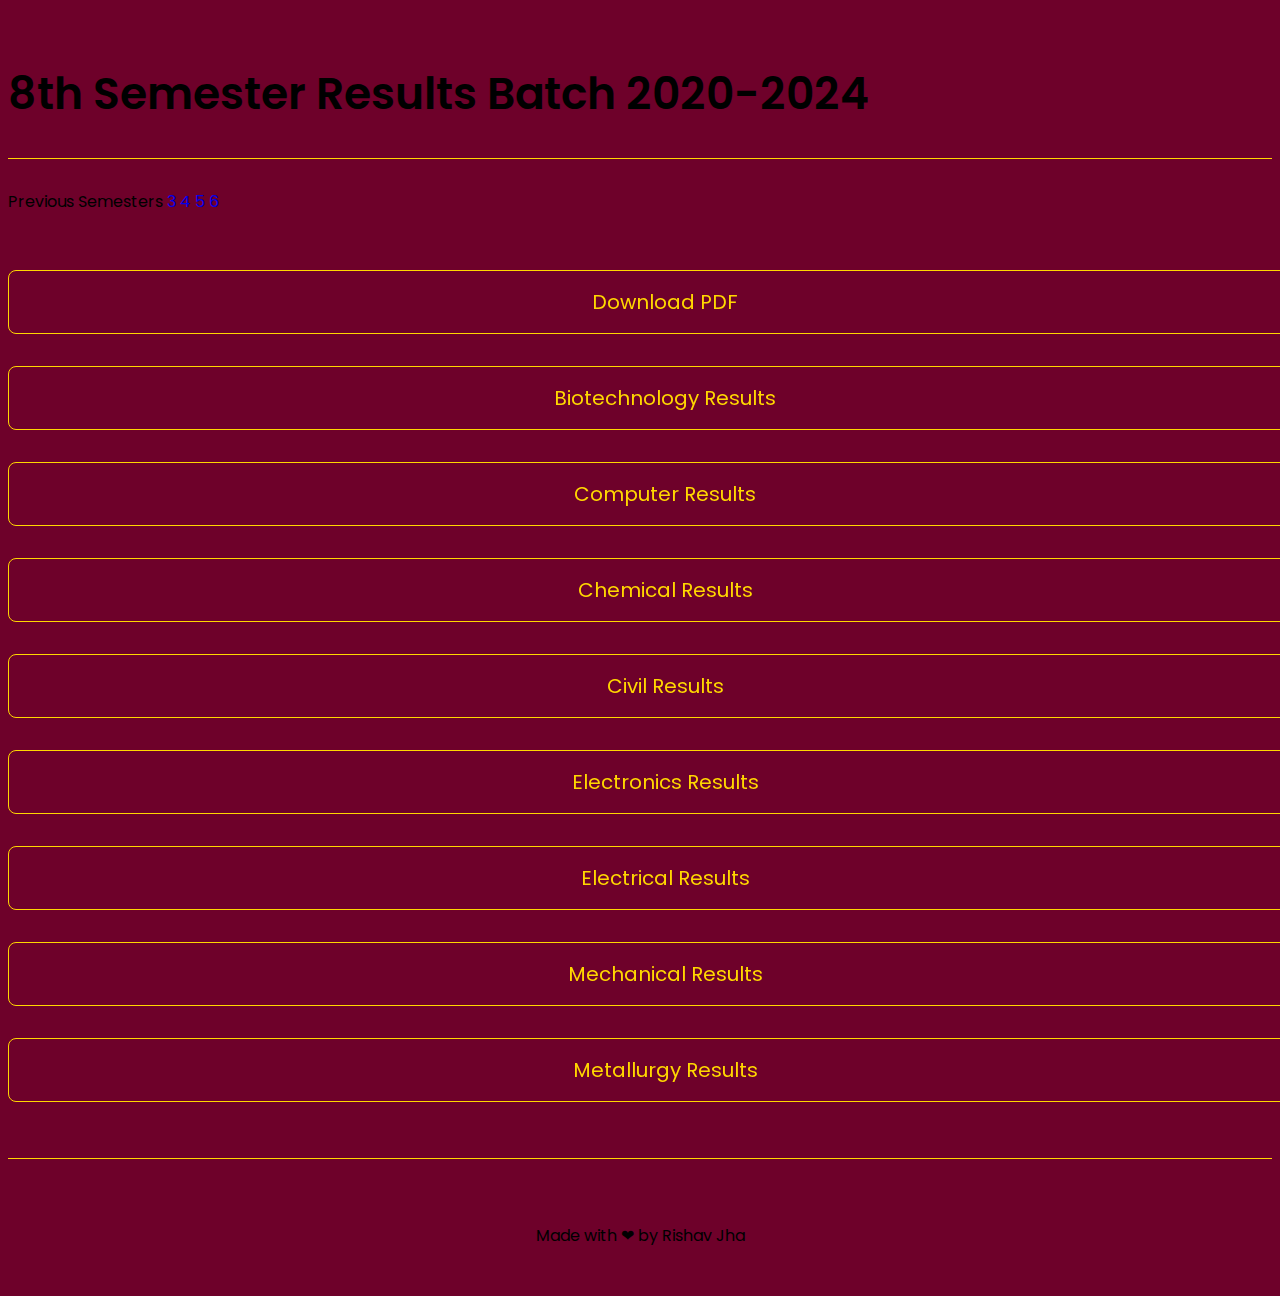
==== Web/index.html @ eda4e08a "Initial commit" ====
<!doctype html>
<html lang="en">

<head>
  <!-- Required meta tags -->
  <meta charset="utf-8">
  <meta name="viewport" content="width=device-width, initial-scale=1">
  <meta name="theme-color" content="#07192F">
  <meta property="og:image" content="./NITDGP.webp" />
  <meta name="author" content="Devraj">
  <meta name="description" content="NIT DGP's Rankwise Sem 8 results">
  <link rel="shortcut icon" href="./logo.png" type="image/x-icon">
  <!-- Bootstrap CSS -->
  <link href="https://cdn.jsdelivr.net/npm/bootstrap@5.1.3/dist/css/bootstrap.min.css" rel="stylesheet"
    integrity="sha384-1BmE4kWBq78iYhFldvKuhfTAU6auU8tT94WrHftjDbrCEXSU1oBoqyl2QvZ6jIW3" crossorigin="anonymous">
  <link rel="stylesheet" href="https://cdnjs.cloudflare.com/ajax/libs/font-awesome/6.0.0-beta3/css/all.min.css"
    integrity="sha512-Fo3rlrZj/k7ujTnHg4CGR2D7kSs0v4LLanw2qksYuRlEzO+tcaEPQogQ0KaoGN26/zrn20ImR1DfuLWnOo7aBA=="
    crossorigin="anonymous" referrerpolicy="no-referrer" />
  <link rel="stylesheet" href="./styles.css">
  <title>8th Semester Results 2020-2024</title>
</head>

<body>
  <h1 class="text-center">8th Semester Results Batch 2020-2024</h1>
  <p class="text-center text-white fs-3">
    Previous Semesters
    <a class="text-warning" href="https://rishav-jha-mech.github.io/NITDGP-results-ranked-sem3/Web/" target="_blank" rel="noopener noreferrer">3</a>
    <a class="text-warning" href="https://rishav-jha-mech.github.io/NITDGP-results-ranked-sem4/Web/" target="_blank" rel="noopener noreferrer">4</a>
    <a class="text-warning" href="https://rishav-jha-mech.github.io/NITDGP-results-ranked-sem5/Web/" target="_blank" rel="noopener noreferrer">5</a>
    <a class="text-warning" href="https://rishav-jha-mech.github.io/NITDGP-results-ranked-sem6/Web/" target="_blank" rel="noopener noreferrer">6</a>
  </p>
  <div class="row px-0 mx-0">
    <div id="main" class="col-12 col-lg-6"></div>
  </div>
  <footer>
      <div class="center">
        <a href="https://github.com/rishav-jha-mech" target="_blank" rel="noopener noreferrer" class="fab mx-2 fa-github"></a>
        <a href="https://www.linkedin.com/in/rishav-jha-549b45203/" target="_blank" rel="noopener noreferrer" class="fab mx-2 fa-linkedin"></a>
        <a href="https://wa.me/send?text=Hi%20Rishav&phone=7439876937" target="_blank" rel="noopener noreferrer" class="fab mx-2 fa-whatsapp"></a>
        <a href="https://stackoverflow.com/users/16330307/rishav-jha" target="_blank" rel="noopener noreferrer" class="fab mx-2 fa-stack-overflow"></a>
      </div>
    <p class="text-white">Made with ❤ by Rishav Jha </p>
  </footer>
  <script src="./index.js"></script>
  <script src="https://cdn.jsdelivr.net/npm/bootstrap@5.1.3/dist/js/bootstrap.bundle.min.js"
    integrity="sha384-ka7Sk0Gln4gmtz2MlQnikT1wXgYsOg+OMhuP+IlRH9sENBO0LRn5q+8nbTov4+1p"
    crossorigin="anonymous">
  </script>
</body>

</html>
---- Web/styles.css ----
@import url('https://fonts.googleapis.com/css2?family=Poppins:wght@300;400;500;600;700;800;900&display=swap');

:root {
  --primary-color: #6e012a;
  --secondary-color: gold;
}

html,
body {
  font-family: 'Poppins', sans-serif;
  background: var(--primary-color);
  scroll-behavior: smooth;
}

a {
  text-decoration: none;
}

h1 {
  padding: 2rem 0;
  font-weight: 600;
  font-size: 2.75rem;
  color: var(--bs-white);
  background: var(--primary-color);
  border-bottom: 1px solid var(--secondary-color);
}

#main {
  display: flex;
  justify-content: center;
  align-items: center;
  flex-direction: column;
  background: var(--primary-color);
  margin: 2.5rem auto;
}

#main .item a {
  font-size: 1.25rem;
  color: var(--secondary-color);
  text-decoration: none;
}

#main .item {
  margin: 1rem auto;
  width: 100%;
  padding: 1rem 1.5rem;
  border-radius: 8px;
  text-align: center;
  display: flex;
  justify-content: center;
  align-items: center;
  text-transform: capitalize;
  backdrop-filter: blur(10px);
  border: 1px solid var(--secondary-color);
}
.upBtn {
  position: fixed;
  bottom: 20px;
  right: 20px;
  background: var(--primary-color);
  color: var(--bs-white);
  border: none;
  border-radius: 50%;
  font-size: 1.5rem;
  cursor: pointer;
  transition: 0.5s ease;
  padding: 0;
  height: 50px;
  width: 50px;
  z-index: 100;
  animation: angleup 0.5s ease;
  border: 1px solid var(--secondary-color);
}

.upBtn:active {
  color: var(--primary-color);
}

@media(max-width: 425px) {
  .upBtn {
    bottom: 1.5rem;
    right: 1.25rem;
  }
}


footer {
  background: var(--primary-color);
  padding: 1.5rem;
  text-align: center;
  border-top: 1px solid var(--secondary-color);
}

footer a {
  color: var(--bs-white);
  font-weight: 600;
  text-decoration: none;
}
footer .fab {
  font-size: 1.5rem;
  color: var(--secondary-color);
  margin-bottom: 1.5rem;
}
.fa-angle-left {
  position: absolute;
  top: 2rem;
  left: 0.75rem;
}

input {
  background: transparent !important;
  border-color: var(--secondary-color) !important;
  color: var(--bs-white) !important;
  padding: 0.5rem 0.5rem !important;
}

.maxw600 {
  max-width: 600px;
}

#arena {
  display: flex;
  align-items: center;
  flex-direction: column;
  align-items: center;
  min-height: 300px;
}

#arena .card h6 {
  font-size: 1.25rem;
  font-weight: 400;
}

#arena .card {
  font-size: 0.9rem;
  border-color: var(--secondary-color) !important;
  overflow: hidden;
}

#arena .card-header {
  border-color: var(--secondary-color);
  color: var(--secondary-color);
  background: var(--primary-color);
}

#arena .card-body {
  background: var(--primary-color);
  border-bottom-left-radius: 4px;
  border-bottom-right-radius: 4px;
}

.text-pink {
  color: var(--bs-pink);
}

.minh300 {
  min-height: 300px;
}
.center{
  display: flex;
  justify-content: center;
  align-items: center;
}
@media (max-width: 992px) {
  #main {
    height: unset;
    min-height: 100vh;
  }

  .fa-angle-left {
    position: relative;
    top: 0;
    left: 0;
  }
}

@media (max-width: 600px) {
  #main {
    padding: 1.5rem 1rem;
  }

  h1 {
    font-size: 2rem;
    font-weight: 600;
    padding: 0.5rem;
    line-height: 1.5;
  }
}
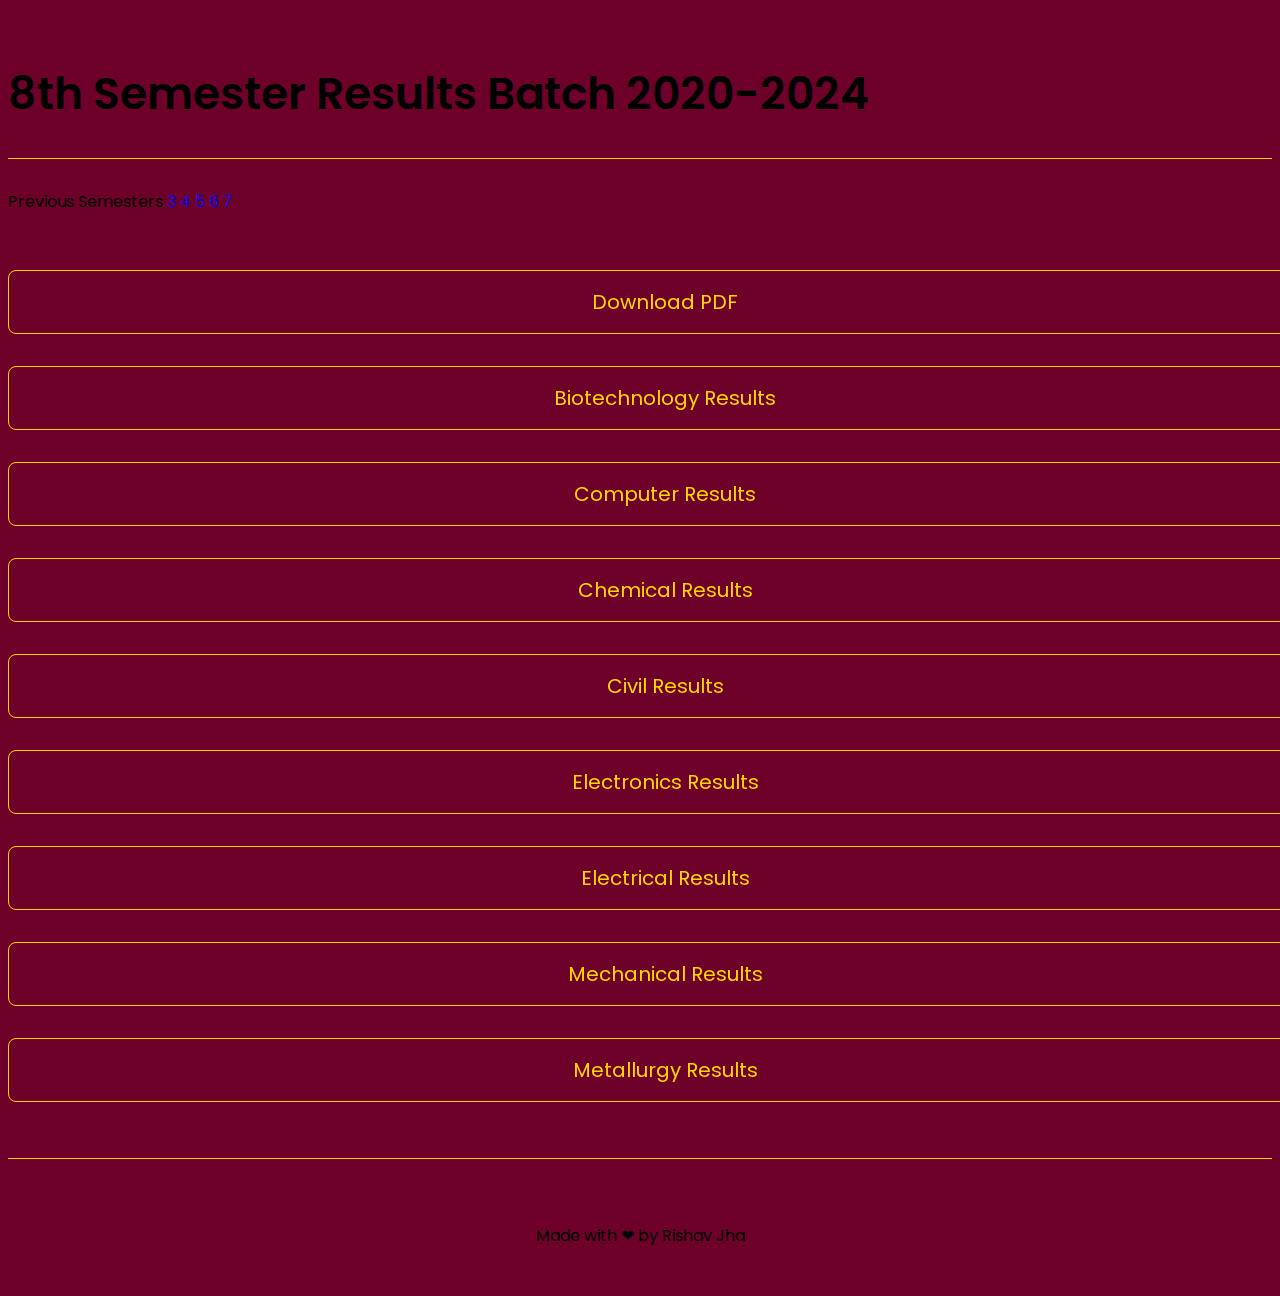
==== commit 28d2a21d: "Results Ready" ====
--- a/Web/index.html
+++ b/Web/index.html
@@ -28,6 +28,7 @@
     <a class="text-warning" href="https://rishav-jha-mech.github.io/NITDGP-results-ranked-sem4/Web/" target="_blank" rel="noopener noreferrer">4</a>
     <a class="text-warning" href="https://rishav-jha-mech.github.io/NITDGP-results-ranked-sem5/Web/" target="_blank" rel="noopener noreferrer">5</a>
     <a class="text-warning" href="https://rishav-jha-mech.github.io/NITDGP-results-ranked-sem6/Web/" target="_blank" rel="noopener noreferrer">6</a>
+    <a class="text-warning" href="https://rishav-jha-mech.github.io/NITDGP-results-ranked-sem7/Web/" target="_blank" rel="noopener noreferrer">7</a>
   </p>
   <div class="row px-0 mx-0">
     <div id="main" class="col-12 col-lg-6"></div>
